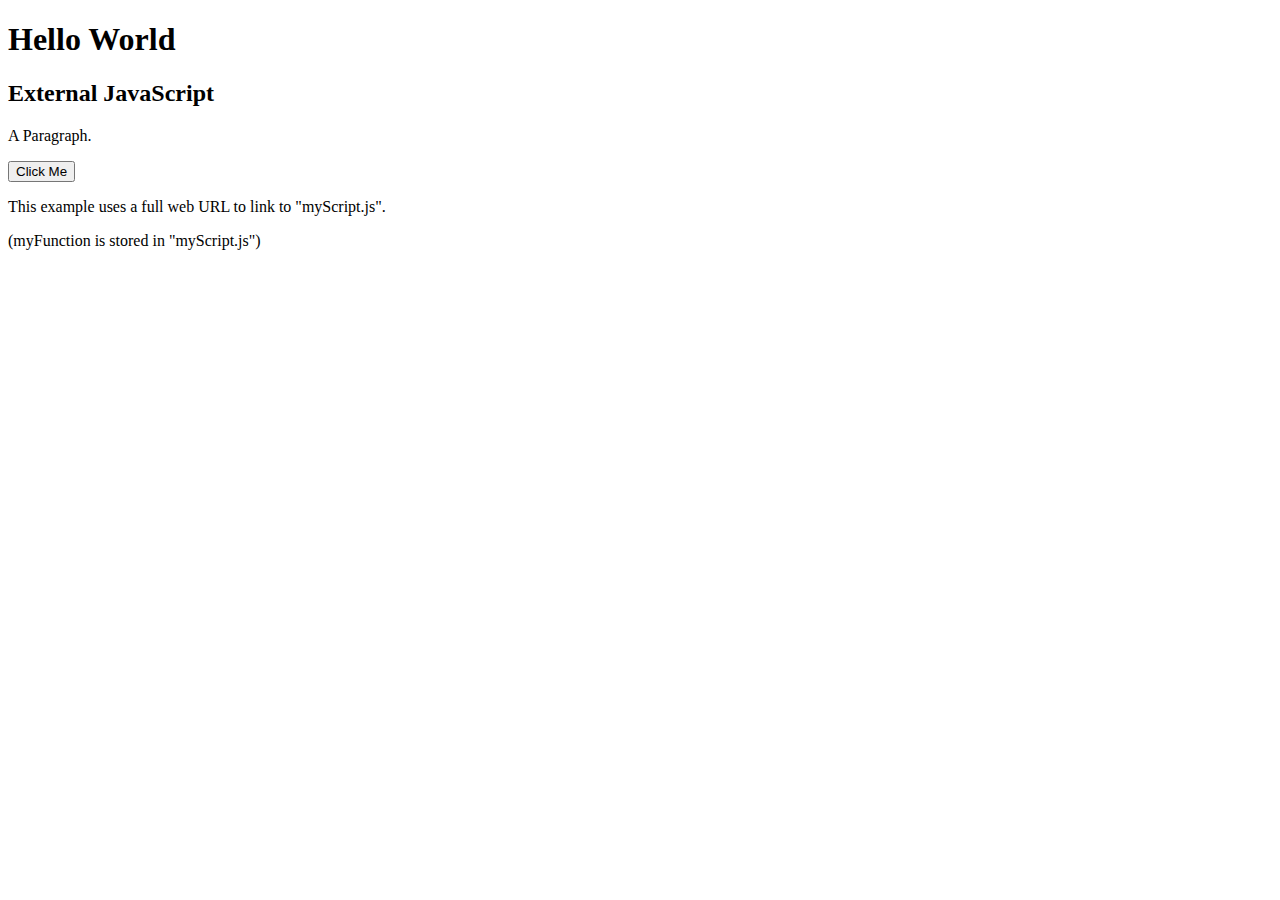
==== index.html @ 5f6d36b0 "Initial files added" ====
<!DOCTYPE html>
<html lang="en">
<head>
    <meta charset="UTF-8">
    <meta name="viewport" content="width=device-width, initial-scale=1.0">
    <title>JavaScript</title>
</head>
<body>
    
    <h1>Hello World</h1>

    <!-- several script tag for several js sources-->
    <script src="index.js"></script>
    <script src="operators.js"></script>
    <script src="array1.js"></script>
    <script src="array2.js"></script>
    <script src="array3.js"></script>
    <script src="docPractice.js"></script>



    <h2>External JavaScript</h2>

    <p id="demo">A Paragraph.</p>

    <button type="button" onclick="myFunction()">Click Me</button>

    <p>This example uses a full web URL to link to "myScript.js".</p>
    <p>(myFunction is stored in "myScript.js")</p>

    <script src="https://www.w3schools.com/js/myScript.js"></script>

    
</body>
</html>
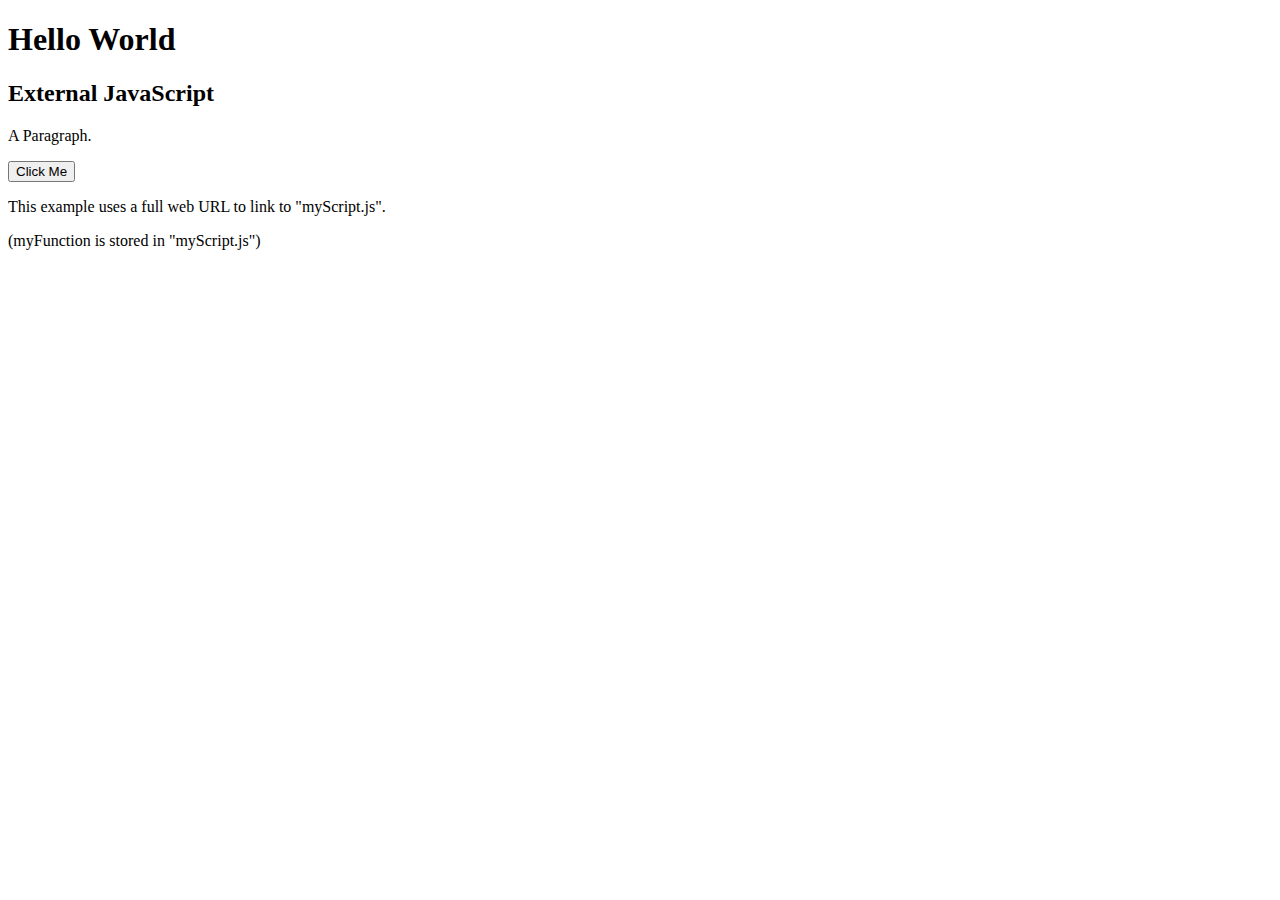
==== commit 8635adc0: "Function JS file added" ====
--- a/index.html
+++ b/index.html
@@ -15,9 +15,8 @@
     <script src="array1.js"></script>
     <script src="array2.js"></script>
     <script src="array3.js"></script>
-    <script src="docPractice.js"></script>
-
-
+    <script src="documentationPrac.js"></script>
+    <script src="function.js"></script>
 
     <h2>External JavaScript</h2>
 
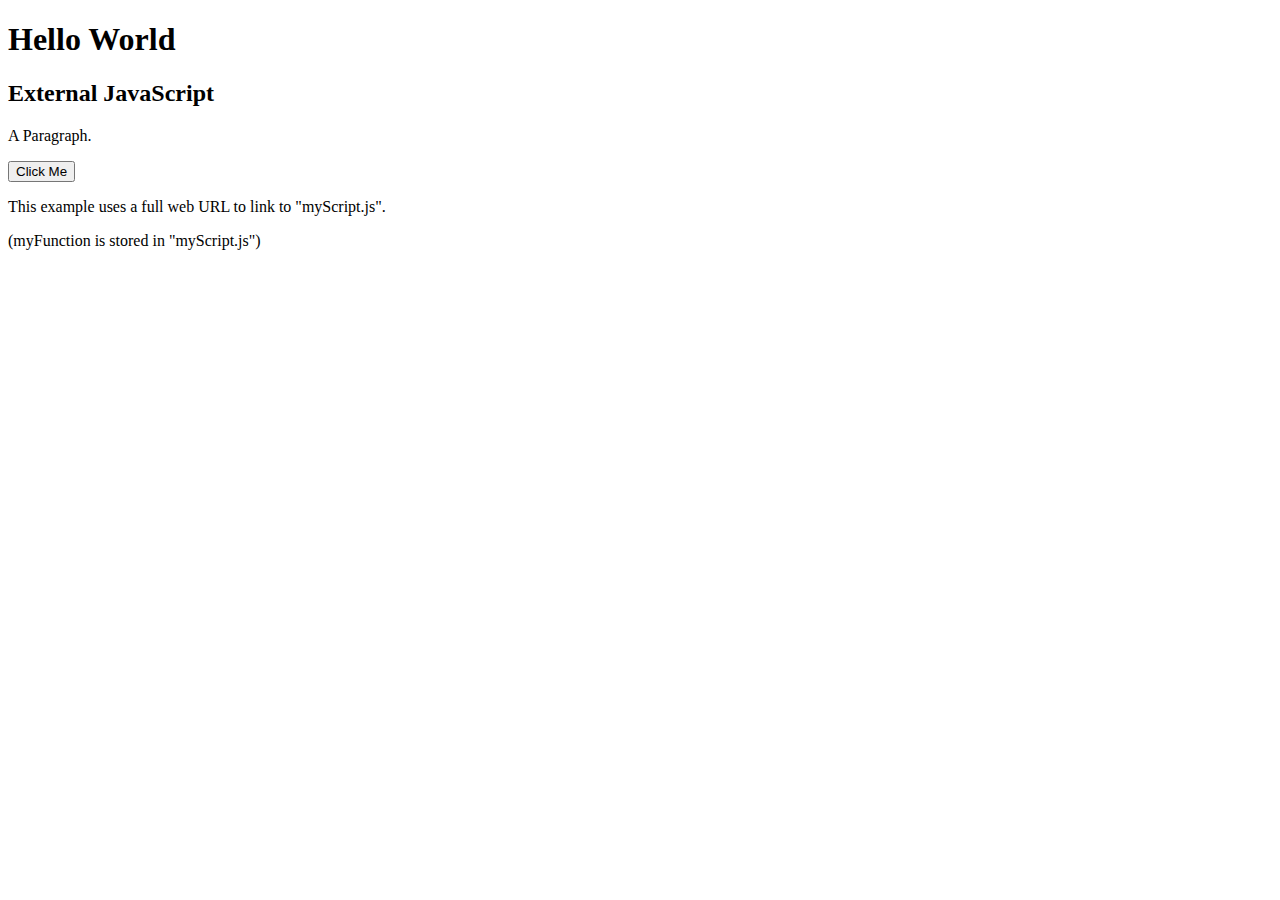
==== commit b89f8bcf: "Fuction file updated" ====
--- a/index.html
+++ b/index.html
@@ -15,8 +15,8 @@
     <script src="array1.js"></script>
     <script src="array2.js"></script>
     <script src="array3.js"></script>
-    <script src="documentationPrac.js"></script>
     <script src="function.js"></script>
+    <script src="classObject.js"></script>
 
     <h2>External JavaScript</h2>
 
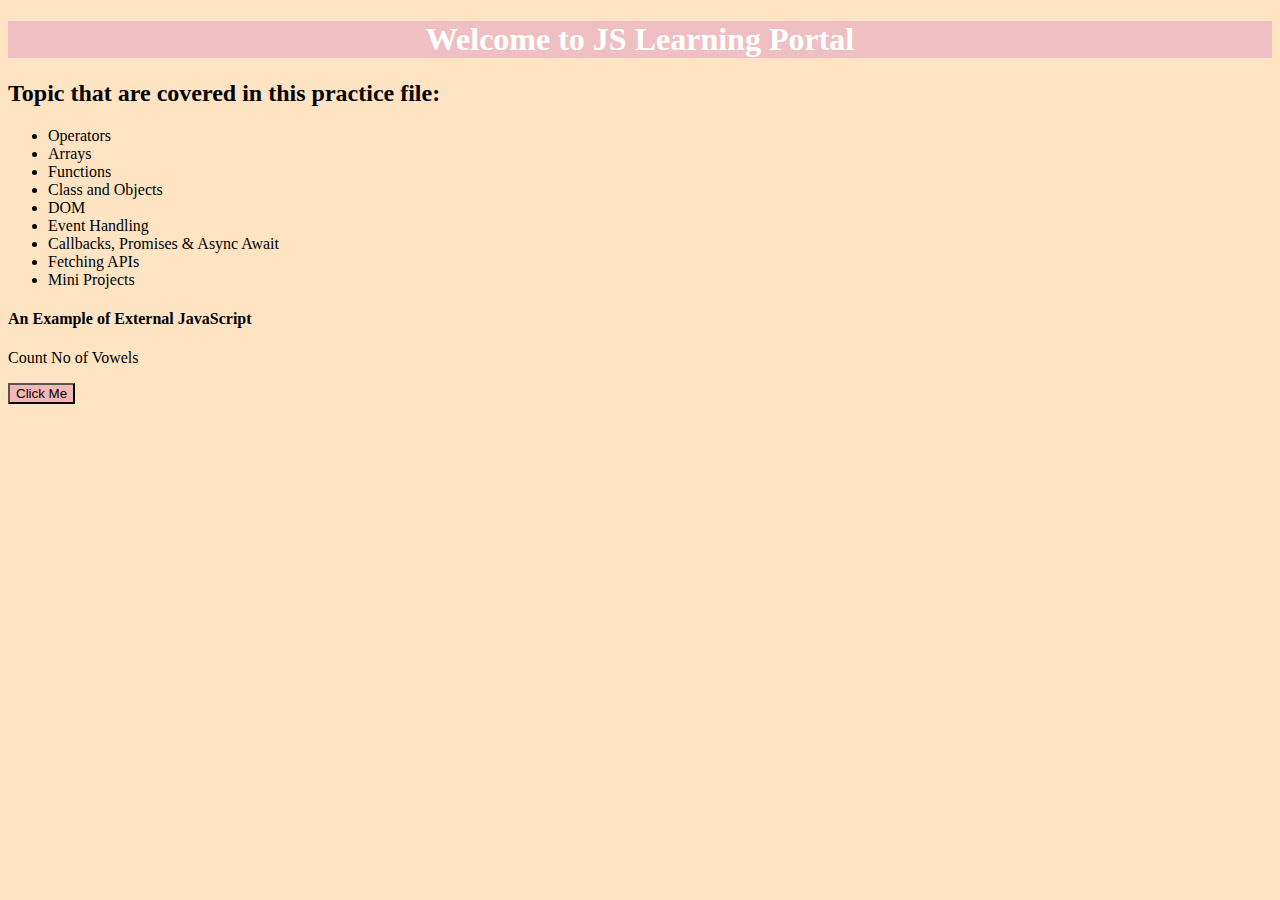
==== commit 8b209090: "DOM and Style file added" ====
--- a/index.html
+++ b/index.html
@@ -4,10 +4,11 @@
     <meta charset="UTF-8">
     <meta name="viewport" content="width=device-width, initial-scale=1.0">
     <title>JavaScript</title>
+    <link rel="stylesheet" href="style.css"/>
 </head>
 <body>
     
-    <h1>Hello World</h1>
+    <h1>Welcome to JS Learning Portal</h1>
 
     <!-- several script tag for several js sources-->
     <script src="index.js"></script>
@@ -16,18 +17,31 @@
     <script src="array2.js"></script>
     <script src="array3.js"></script>
     <script src="function.js"></script>
+    <script src="function_method.js"></script>
     <script src="classObject.js"></script>
+    <script src="DOM.js"></script>
 
-    <h2>External JavaScript</h2>
+    <h2>Topic that are covered in this practice file:</h2>
+    <ul>
+        <li>Operators</li>
+        <li>Arrays</li>
+        <li>Functions</li>
+        <li>Class and Objects</li>
+        <li>DOM</li>
+        <li>Event Handling</li>
+        <li>Callbacks, Promises & Async Await</li>
+        <li>Fetching APIs</li>
+        <li>Mini Projects</li>
+    </ul>
+    <h4>An Example of External JavaScript</h4>
 
-    <p id="demo">A Paragraph.</p>
+    <!-- This example uses a link to "function_method.js".prac() is stored in that file -->
 
-    <button type="button" onclick="myFunction()">Click Me</button>
+    <p id="demo">Count No of Vowels</p>
+    <button type="button" onclick="prac()">Click Me</button>
+    <script src="function_method.js"></script>
 
-    <p>This example uses a full web URL to link to "myScript.js".</p>
-    <p>(myFunction is stored in "myScript.js")</p>
-
-    <script src="https://www.w3schools.com/js/myScript.js"></script>
+    
 
     
 </body>
--- a/style.css
+++ b/style.css
@@ -0,0 +1,13 @@
+h1{
+    color: rgb(255, 255, 255);
+    background-color: rgba(166, 28, 194, 0.185);
+    text-align: center;
+
+}
+body {
+    background-color: bisque;
+}
+button{
+    background-color: rgba(202, 8, 115, 0.205);
+    color: black;
+}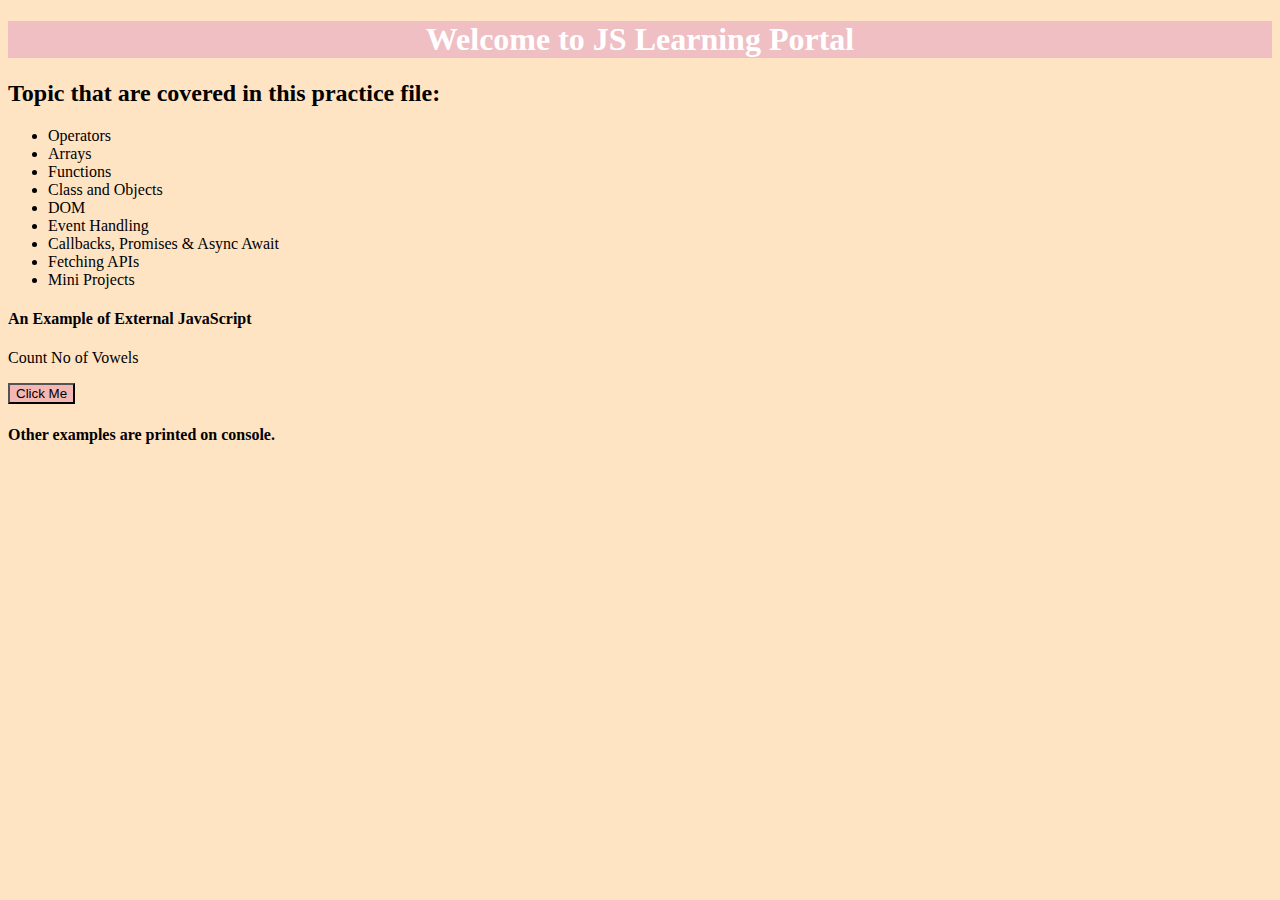
==== commit a913cdf9: "DOM file updated" ====
--- a/index.html
+++ b/index.html
@@ -21,7 +21,7 @@
     <script src="classObject.js"></script>
     <script src="DOM.js"></script>
 
-    <h2>Topic that are covered in this practice file:</h2>
+    <h2 id ="topics">Topic that are covered in this practice file:</h2>
     <ul>
         <li>Operators</li>
         <li>Arrays</li>
@@ -33,7 +33,7 @@
         <li>Fetching APIs</li>
         <li>Mini Projects</li>
     </ul>
-    <h4>An Example of External JavaScript</h4>
+    <h4 class="examples">An Example of External JavaScript</h4>
 
     <!-- This example uses a link to "function_method.js".prac() is stored in that file -->
 
@@ -41,6 +41,7 @@
     <button type="button" onclick="prac()">Click Me</button>
     <script src="function_method.js"></script>
 
+    <h4 class="examples">Other examples are printed on console.</h4>
     
 
     
